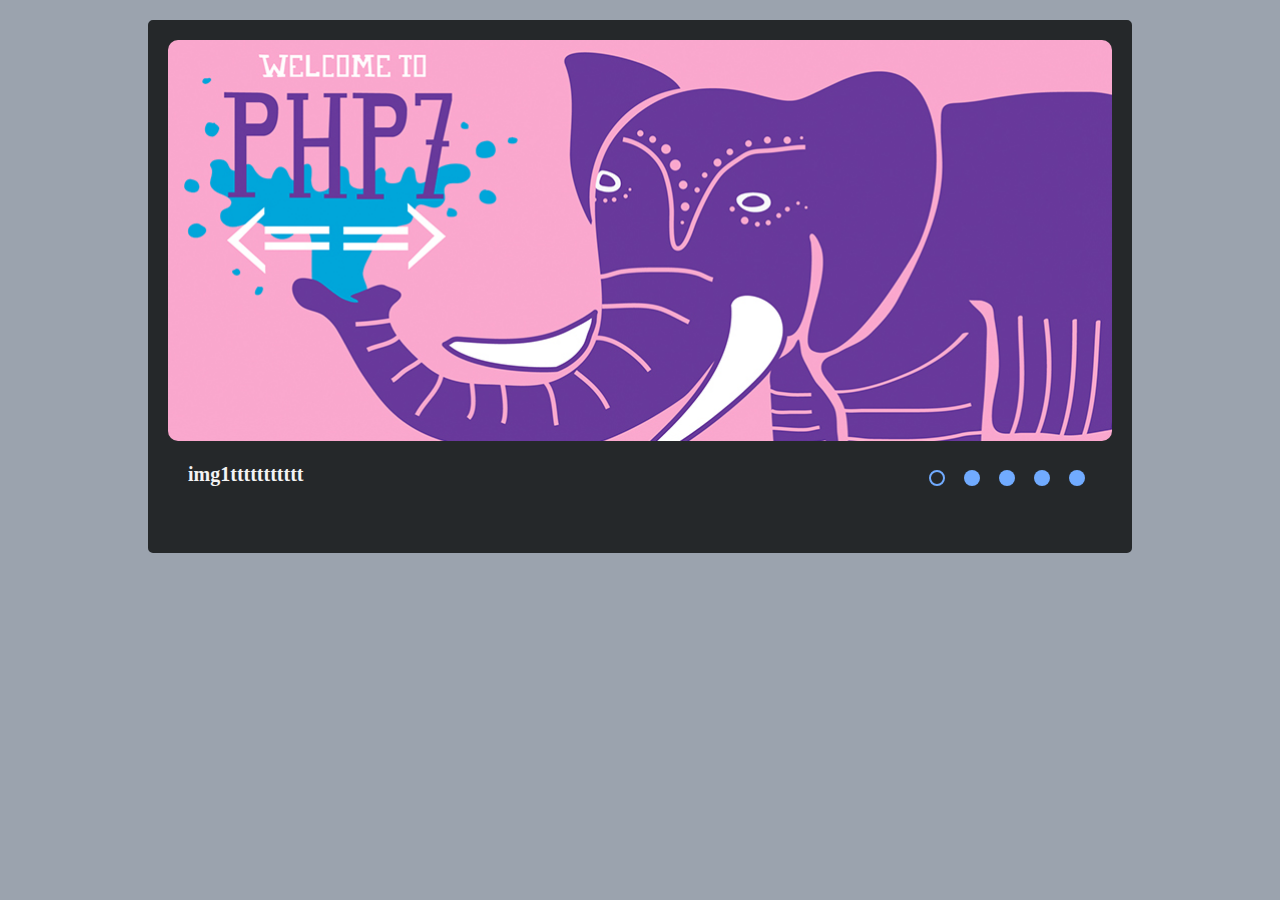
==== cssMemesSlider/html.html @ 1c42226c "fix: fixed label area checked dots (Sun, Aug 20, 2023 11:24:29 PM)" ====
<!DOCTYPE html>
<html lang="en">

<head>
    <meta charset="UTF-8">
    <meta http-equiv="X-UA-Compatible" content="IE=edge">
    <meta name="viewport" content="width=device-width, initial-scale=1.0">
    <title>cssMemeSlider</title>
    <link rel="stylesheet" href="style.css" type="text/css">
</head>

<body>
    <div class="container">
        <div class="slider__wrapper">
            <div class="slider">
                <input class="slider__input-radio" type="radio" name="slider" id="img1" checked>
                <input class="slider__input-radio" type="radio" name="slider" id="img2">
                <input class="slider__input-radio" type="radio" name="slider" id="img3">
                <input class="slider__input-radio" type="radio" name="slider" id="img4">
                <input class="slider__input-radio" type="radio" name="slider" id="img5">

                <div class="slider__img">
                    <div class="card"><img class="image active" src="images/1.jpg" alt="image first"></div>
                    <div class="card"><img class="image" src="images/2.jpg" alt="image second"></div>
                    <div class="card"><img class="image" src="images/3.jpg" alt="image third"></div>
                    <div class="card"><img class="image" src="images/4.jpg" alt="image fourth"></div>
                    <div class="card"><img class="image" src="images/5.jpg" alt="image fifth"></div>
                </div>
                <div class="slider__title">
                    <div class="slider__title-wrapper">
                        <label class="slider__title-text" for="img1">img1ttttttttttt</label>
                        <label class="slider__title-text" for="img2">img2jjjjjjjjj</label>
                        <label class="slider__title-text" for="img3">img3vvvvvvvv</label>
                        <label class="slider__title-text" for="img4">img4vvvvvvvvv</label>
                        <label class="slider__title-text" for="img5">img5vvvvvvvvv</label>
                    </div>
                </div>
                <div class="slider__navigation">
                    <label class="slider__navigation-dots" for="img1">
                        <div class="slider__navigation-items"></div>
                    </label>

                    <label class="slider__navigation-dots" for="img2">
                        <div class="slider__navigation-items"></div>
                    </label>

                    <label class="slider__navigation-dots" for="img3">
                        <div class="slider__navigation-items"></div>
                    </label>

                    <label class="slider__navigation-dots" for="img4">
                        <div class="slider__navigation-items"></div>
                    </label>

                    <label class="slider__navigation-dots" for="img5">
                        <div class="slider__navigation-items"></div>
                    </label>

                </div>
            </div>
        </div>
    </div>
    </div>
</body>

</html>
---- cssMemesSlider/style.css ----
:root {
    --width-desctop: 1024px;
    --width-mobail: 500px;
    --bg-color-body: #9BA3AE;
    --bg-color-container: #F3F3F4;
    --bg-color-slider: #25282A;
    --dots-color-normal: #71ABFF;
    --dots-color-checked: #303030;
}

* {
    margin: 0;
    padding: 0;
    box-sizing: border-box;
}

html {
    font-size: 10px;
}

body {
    background: var(--bg-color-body);
}

.container {
    max-width: var(--width-desctop);
    padding: 20px;
    margin: auto;
}

.slider__wrapper {
    width: 100%;
    max-height: 600px;
    background-color: var(--bg-color-slider);
    margin: auto;
    overflow: hidden;
    border: 20px solid var(--bg-color-slider);
    border-radius: 5px;
}

.slider {
    display: flex;
    flex-wrap: wrap;
    row-gap: 20px;
    width: 100%;
}

/* Images============================= */
.slider__img {
    order: 1;
    min-width: 500%;
    height: 70%;
    overflow: hidden;
    display: flex;
    flex-direction: row;
}

.card {
    width: 20%;
    height: 100%;
    border-radius: 10px;
    transition: all .6 ease;
}

.image {
    width: 100%;
    border-radius: 10px;
}

/* String - Titls=============================*/
.slider__title {
    flex-basis: 50%;
    order: 2;
    overflow: hidden;
    color: var(--bg-color-container);
}

.slider__title-wrapper {
    display: flex;
    min-width: 500%;
    padding: 0 0 40px 20px;
}

.slider__title-text {
    flex-basis: 100%;
    width: 20%;
    font-size: 2rem;
    font-weight: bold;
}


/*Input - Dots=============================*/

/* hidden*/
.slider__input {
    display: none;
}

.slider__input-radio {
    display: none;
}

.slider__navigation {
    order: 3;
    flex-basis: 50%;
    align-self: end;
    align-items: end;
    display: flex;
    justify-content: flex-end;
    padding: 0 20px 40px;
    column-gap: 0.5rem;
}

/* Visible input=============================== */
.slider__navigation-dots {
    width: 3rem;
    height: 3rem;
    border-radius: 50%;
    cursor: pointer;
    transition: all .4s ease;
}

.slider__navigation-items {
    display: block;
    text-align: center;
    width: 1.6rem;
    height: 1.6rem;
    background: var(--dots-color-normal);
    border-radius: 50%;
    margin: 7px;
    line-height: 3rem;
    transition: background ease-in-out .5s;
}


/* Ховер для облати вокуг ====================================*/
.slider__navigation-dots:hover {
    background-color: rgba(155, 163, 174, 0.3);
}

.slider__navigation-dots:hover .slider__navigation-items {
    background: var(--bg-color-container);
}


/*Checked*/

#img1:checked~.slider__navigation .slider__navigation-dots:nth-of-type(1) div,
#img2:checked~.slider__navigation .slider__navigation-dots:nth-of-type(2) div,
#img3:checked~.slider__navigation .slider__navigation-dots:nth-of-type(3) div,
#img4:checked~.slider__navigation .slider__navigation-dots:nth-of-type(4) div,
#img5:checked~.slider__navigation .slider__navigation-dots:nth-of-type(5) div {
    background: var(--bg-color-slider);
    border: 2px solid var(--dots-color-normal);
}

#img1:checked~.slider__navigation .slider__navigation-dots:nth-of-type(1):hover div,
#img2:checked~.slider__navigation .slider__navigation-dots:nth-of-type(2):hover div,
#img3:checked~.slider__navigation .slider__navigation-dots:nth-of-type(3):hover div,
#img4:checked~.slider__navigation .slider__navigation-dots:nth-of-type(4):hover div,
#img5:checked~.slider__navigation .slider__navigation-dots:nth-of-type(5):hover div {
    background: var(--dots-color-checked);
    border: 2px solid var(--bg-color-container);
}


/* State change ========================*/
#img1:checked~.slider__img .card .image {
    margin-left: 0;
}

#img1:checked~.slider__title .slider__title-wrapper .slider__title-text {
    margin-left: 0;
}

#img2:checked~.slider__img .card .image {
    margin-left: -100%;
}

#img2:checked~.slider__title .slider__title-wrapper .slider__title-text {
    margin-left: -20%;
}

#img3:checked~.slider__img .card .image {
    margin-left: -200%;
}

#img3:checked~.slider__title .slider__title-wrapper .slider__title-text {
    margin-left: -40%;
}

#img4:checked~.slider__img .card .image {
    margin-left: -300%;
}

#img4:checked~.slider__title .slider__title-wrapper .slider__title-text {
    margin-left: -60%;
}

#img5:checked~.slider__img .card .image {
    margin-left: -400%;
}

#img5:checked~.slider__title .slider__title-wrapper .slider__title-text {
    margin-left: -80%;
}
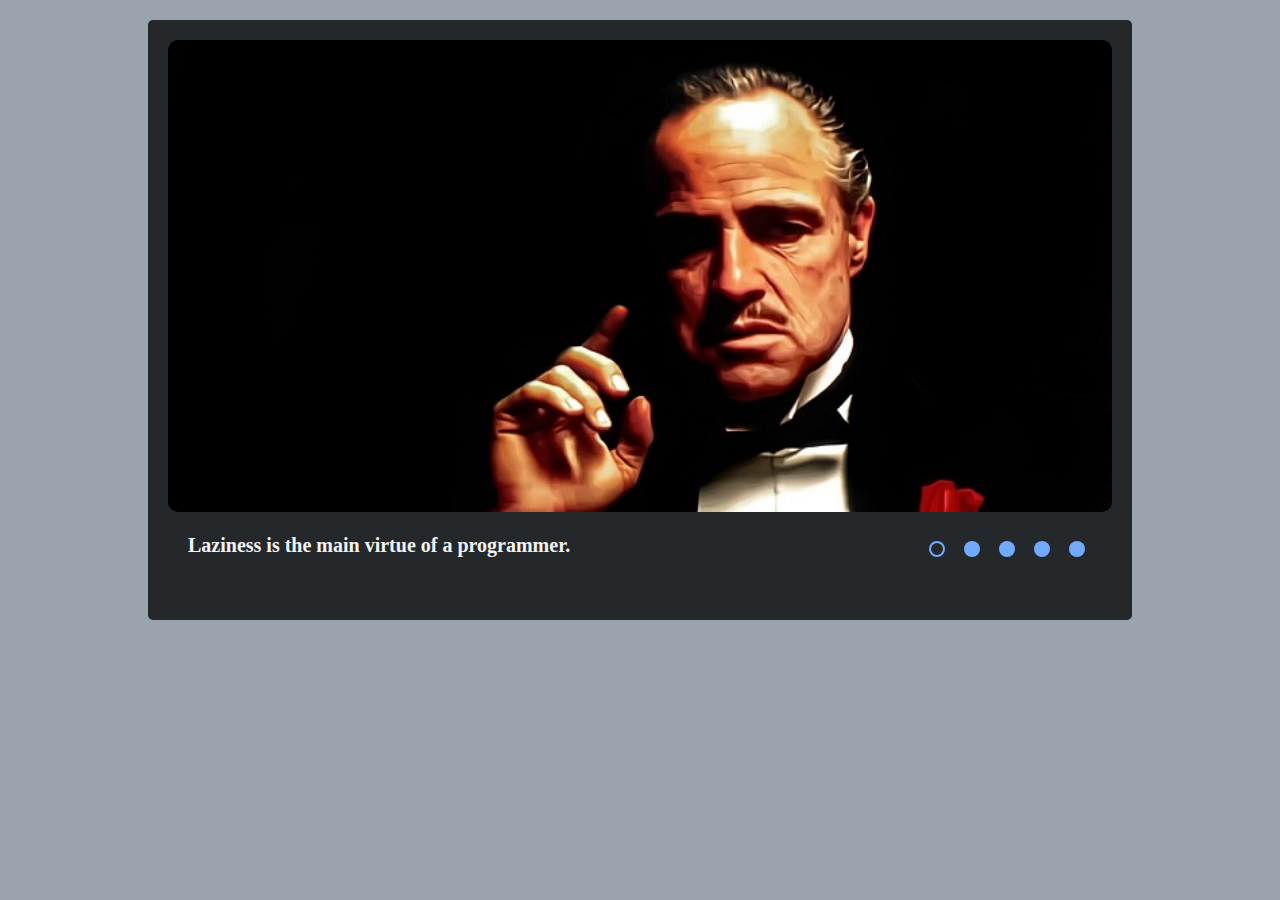
==== commit 7ca45d38: "fix: fixed picture and text (Mon, Aug 21, 2023 11:57:41 AM)" ====
--- a/cssMemesSlider/html.html
+++ b/cssMemesSlider/html.html
@@ -28,11 +28,13 @@
                 </div>
                 <div class="slider__title">
                     <div class="slider__title-wrapper">
-                        <label class="slider__title-text" for="img1">img1ttttttttttt</label>
-                        <label class="slider__title-text" for="img2">img2jjjjjjjjj</label>
-                        <label class="slider__title-text" for="img3">img3vvvvvvvv</label>
-                        <label class="slider__title-text" for="img4">img4vvvvvvvvv</label>
-                        <label class="slider__title-text" for="img5">img5vvvvvvvvv</label>
+                        <label class="slider__title-text" for="img1">Laziness is the main virtue of a
+                            programmer.</label>
+                        <label class="slider__title-text" for="img2">Works? Do not touch.</label>
+                        <label class="slider__title-text" for="img3">Everyday life of a programmer ...</label>
+                        <label class="slider__title-text" for="img4">When the requirements for the task changed!</label>
+                        <label class="slider__title-text" for="img5">When did you finish the course Rolling
+                            Scopes!</label>
                     </div>
                 </div>
                 <div class="slider__navigation">
--- a/cssMemesSlider/style.css
+++ b/cssMemesSlider/style.css
@@ -45,7 +45,7 @@
     width: 100%;
 }
 
-/* Images============================= */
+/* Images========================================= */
 .slider__img {
     order: 1;
     min-width: 500%;
@@ -67,7 +67,7 @@
     border-radius: 10px;
 }
 
-/* String - Titls=============================*/
+/* String - Titls=================================*/
 .slider__title {
     flex-basis: 50%;
     order: 2;
@@ -77,7 +77,7 @@
 
 .slider__title-wrapper {
     display: flex;
-    min-width: 500%;
+    width: 500%;
     padding: 0 0 40px 20px;
 }
 
@@ -89,7 +89,7 @@
 }
 
 
-/*Input - Dots=============================*/
+/*Input - Dots====================================*/
 
 /* hidden*/
 .slider__input {
@@ -111,7 +111,7 @@
     column-gap: 0.5rem;
 }
 
-/* Visible input=============================== */
+/* Visible input================================= */
 .slider__navigation-dots {
     width: 3rem;
     height: 3rem;
@@ -133,7 +133,7 @@
 }
 
 
-/* Ховер для облати вокуг ====================================*/
+/* Hover for area around dots ====================*/
 .slider__navigation-dots:hover {
     background-color: rgba(155, 163, 174, 0.3);
 }
@@ -142,8 +142,7 @@
     background: var(--bg-color-container);
 }
 
-
-/*Checked*/
+/*Checked=========================================*/
 
 #img1:checked~.slider__navigation .slider__navigation-dots:nth-of-type(1) div,
 #img2:checked~.slider__navigation .slider__navigation-dots:nth-of-type(2) div,
@@ -164,7 +163,7 @@
 }
 
 
-/* State change ========================*/
+/* State change ==================================*/
 #img1:checked~.slider__img .card .image {
     margin-left: 0;
 }
